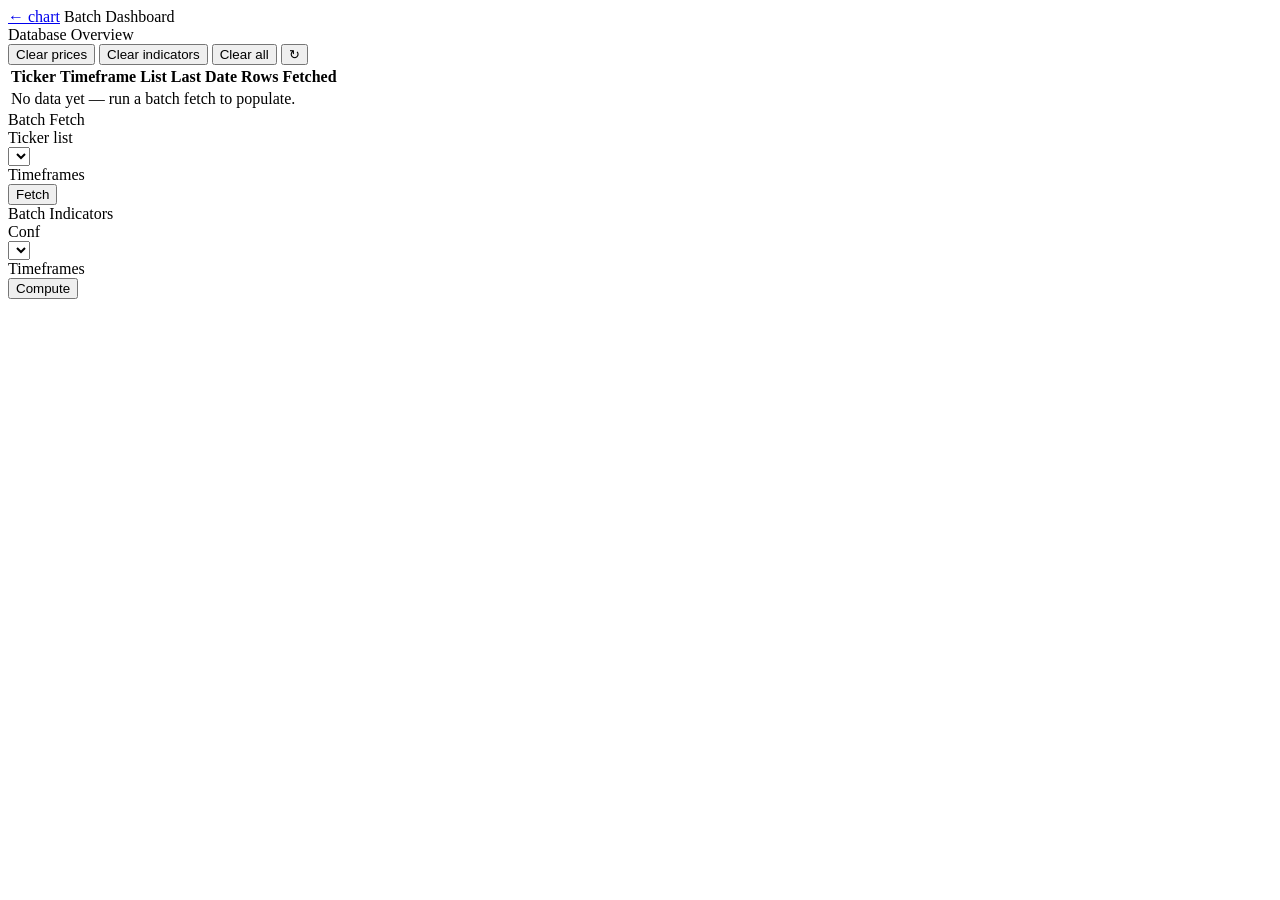
==== frontend/dashboard.html @ bda34fd2 "creating tickers and indicators and general dashboards. data fetching and analysis that feeds into t" ====
<!DOCTYPE html>
<html lang="en">
<head>
<meta charset="UTF-8">
<meta name="viewport" content="width=device-width, initial-scale=1">
<title>Batch Dashboard — Tiingo Screener</title>
<link rel="stylesheet" href="/static/css/style.css">
</head>
<body class="dash">

<!-- ── Header ───────────────────────────────────────────────── -->
<div id="dash-header">
  <a href="/" id="btn-back" title="Back to chart browser">&#8592; chart</a>
  <span id="dash-title">Batch Dashboard</span>
</div>

<!-- ── Database Overview ────────────────────────────────────── -->
<div class="dash-section">
  <div class="dash-section-head">
    <span>Database Overview</span>
    <div class="dash-section-actions">
      <button id="btn-clear-ohlcv"       title="Delete all price data (re-fetch required)">Clear prices</button>
      <button id="btn-clear-indicators"  title="Delete all computed indicator data">Clear indicators</button>
      <button id="btn-clear-all"         title="Delete everything">Clear all</button>
      <button id="btn-refresh-stats"     title="Refresh table">&#x21BB;</button>
    </div>
  </div>
  <div id="stats-summary"></div>
  <div id="stats-wrap">
    <table id="stats-table">
      <thead>
        <tr>
          <th>Ticker</th>
          <th>Timeframe</th>
          <th>List</th>
          <th>Last Date</th>
          <th>Rows</th>
          <th>Fetched</th>
        </tr>
      </thead>
      <tbody id="stats-body">
        <tr><td colspan="6" class="stats-empty">No data yet — run a batch fetch to populate.</td></tr>
      </tbody>
    </table>
  </div>
</div>

<!-- ── Batch panels ──────────────────────────────────────────── -->
<div class="dash-grid">

  <!-- Fetch -->
  <div class="dash-panel">
    <div class="dash-panel-head">Batch Fetch</div>

    <div class="dash-field">
      <label>Ticker list</label>
      <div class="dash-field-right">
        <select id="fetch-list" title="Ticker list to fetch"></select>
        <span id="fetch-list-count" class="dash-count"></span>
      </div>
    </div>

    <div class="dash-field">
      <label>Timeframes</label>
      <div id="fetch-tfs" class="dash-checks"></div>
    </div>

    <div class="dash-btn-row">
      <button id="btn-fetch" class="dash-btn">Fetch</button>
      <button id="btn-fetch-cancel" class="dash-btn-cancel" style="display:none">Cancel</button>
    </div>

    <div class="dash-progress">
      <div id="fetch-track" class="progress-track"><div id="fetch-bar" class="progress-fill"></div></div>
      <div id="fetch-meta" class="progress-meta">
        <span id="fetch-count" class="dash-count-text"></span>
        <span id="fetch-pct" class="dash-pct"></span>
        <span id="fetch-current" class="dash-current"></span>
        <span id="fetch-errors" class="dash-errors"></span>
      </div>
    </div>
    <div id="fetch-report" class="dash-report"></div>
  </div>

  <!-- Indicators -->
  <div class="dash-panel">
    <div class="dash-panel-head">Batch Indicators</div>

    <div class="dash-field">
      <label>Conf</label>
      <div class="dash-field-right">
        <select id="ind-conf" title="Indicator configuration to compute"></select>
      </div>
    </div>

    <div class="dash-field">
      <label>Timeframes</label>
      <div id="ind-tfs" class="dash-checks"></div>
    </div>

    <div class="dash-btn-row">
      <button id="btn-indicators" class="dash-btn">Compute</button>
      <button id="btn-ind-cancel" class="dash-btn-cancel" style="display:none">Cancel</button>
    </div>

    <div class="dash-progress">
      <div id="ind-track" class="progress-track"><div id="ind-bar" class="progress-fill"></div></div>
      <div id="ind-meta" class="progress-meta">
        <span id="ind-count" class="dash-count-text"></span>
        <span id="ind-pct" class="dash-pct"></span>
        <span id="ind-current" class="dash-current"></span>
        <span id="ind-errors" class="dash-errors"></span>
      </div>
    </div>
    <div id="ind-report" class="dash-report"></div>
  </div>

</div>

<script type="module" src="/static/js/dashboard.js"></script>
</body>
</html>
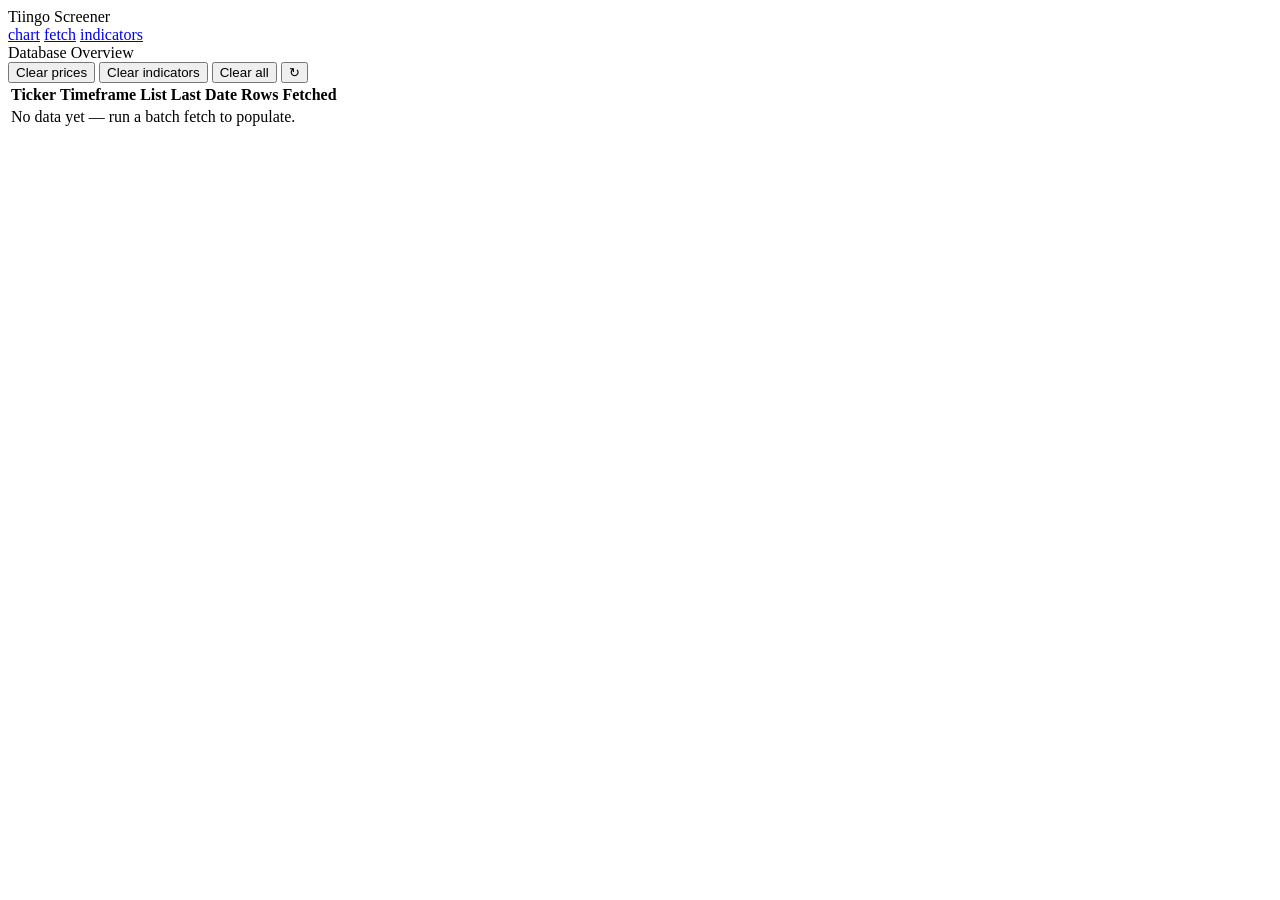
==== commit 3f42721d: "progress with UI. working on independent fetch and indicators pages. indicators configs now linked t" ====
--- a/frontend/dashboard.html
+++ b/frontend/dashboard.html
@@ -3,15 +3,19 @@
 <head>
 <meta charset="UTF-8">
 <meta name="viewport" content="width=device-width, initial-scale=1">
-<title>Batch Dashboard — Tiingo Screener</title>
+<title>Dashboard — Tiingo Screener</title>
 <link rel="stylesheet" href="/static/css/style.css">
 </head>
 <body class="dash">
 
 <!-- ── Header ───────────────────────────────────────────────── -->
 <div id="dash-header">
-  <a href="/" id="btn-back" title="Back to chart browser">&#8592; chart</a>
-  <span id="dash-title">Batch Dashboard</span>
+  <span id="dash-title">Tiingo Screener</span>
+  <div class="page-nav">
+    <a class="page-nav-item" href="/">chart</a>
+    <a class="page-nav-item" href="/fetch">fetch</a>
+    <a class="page-nav-item" href="/indicators">indicators</a>
+  </div>
 </div>
 
 <!-- ── Database Overview ────────────────────────────────────── -->
@@ -45,78 +49,6 @@
   </div>
 </div>
 
-<!-- ── Batch panels ──────────────────────────────────────────── -->
-<div class="dash-grid">
-
-  <!-- Fetch -->
-  <div class="dash-panel">
-    <div class="dash-panel-head">Batch Fetch</div>
-
-    <div class="dash-field">
-      <label>Ticker list</label>
-      <div class="dash-field-right">
-        <select id="fetch-list" title="Ticker list to fetch"></select>
-        <span id="fetch-list-count" class="dash-count"></span>
-      </div>
-    </div>
-
-    <div class="dash-field">
-      <label>Timeframes</label>
-      <div id="fetch-tfs" class="dash-checks"></div>
-    </div>
-
-    <div class="dash-btn-row">
-      <button id="btn-fetch" class="dash-btn">Fetch</button>
-      <button id="btn-fetch-cancel" class="dash-btn-cancel" style="display:none">Cancel</button>
-    </div>
-
-    <div class="dash-progress">
-      <div id="fetch-track" class="progress-track"><div id="fetch-bar" class="progress-fill"></div></div>
-      <div id="fetch-meta" class="progress-meta">
-        <span id="fetch-count" class="dash-count-text"></span>
-        <span id="fetch-pct" class="dash-pct"></span>
-        <span id="fetch-current" class="dash-current"></span>
-        <span id="fetch-errors" class="dash-errors"></span>
-      </div>
-    </div>
-    <div id="fetch-report" class="dash-report"></div>
-  </div>
-
-  <!-- Indicators -->
-  <div class="dash-panel">
-    <div class="dash-panel-head">Batch Indicators</div>
-
-    <div class="dash-field">
-      <label>Conf</label>
-      <div class="dash-field-right">
-        <select id="ind-conf" title="Indicator configuration to compute"></select>
-      </div>
-    </div>
-
-    <div class="dash-field">
-      <label>Timeframes</label>
-      <div id="ind-tfs" class="dash-checks"></div>
-    </div>
-
-    <div class="dash-btn-row">
-      <button id="btn-indicators" class="dash-btn">Compute</button>
-      <button id="btn-ind-cancel" class="dash-btn-cancel" style="display:none">Cancel</button>
-    </div>
-
-    <div class="dash-progress">
-      <div id="ind-track" class="progress-track"><div id="ind-bar" class="progress-fill"></div></div>
-      <div id="ind-meta" class="progress-meta">
-        <span id="ind-count" class="dash-count-text"></span>
-        <span id="ind-pct" class="dash-pct"></span>
-        <span id="ind-current" class="dash-current"></span>
-        <span id="ind-errors" class="dash-errors"></span>
-      </div>
-    </div>
-    <div id="ind-report" class="dash-report"></div>
-  </div>
-
-</div>
-
 <script type="module" src="/static/js/dashboard.js"></script>
 </body>
 </html>
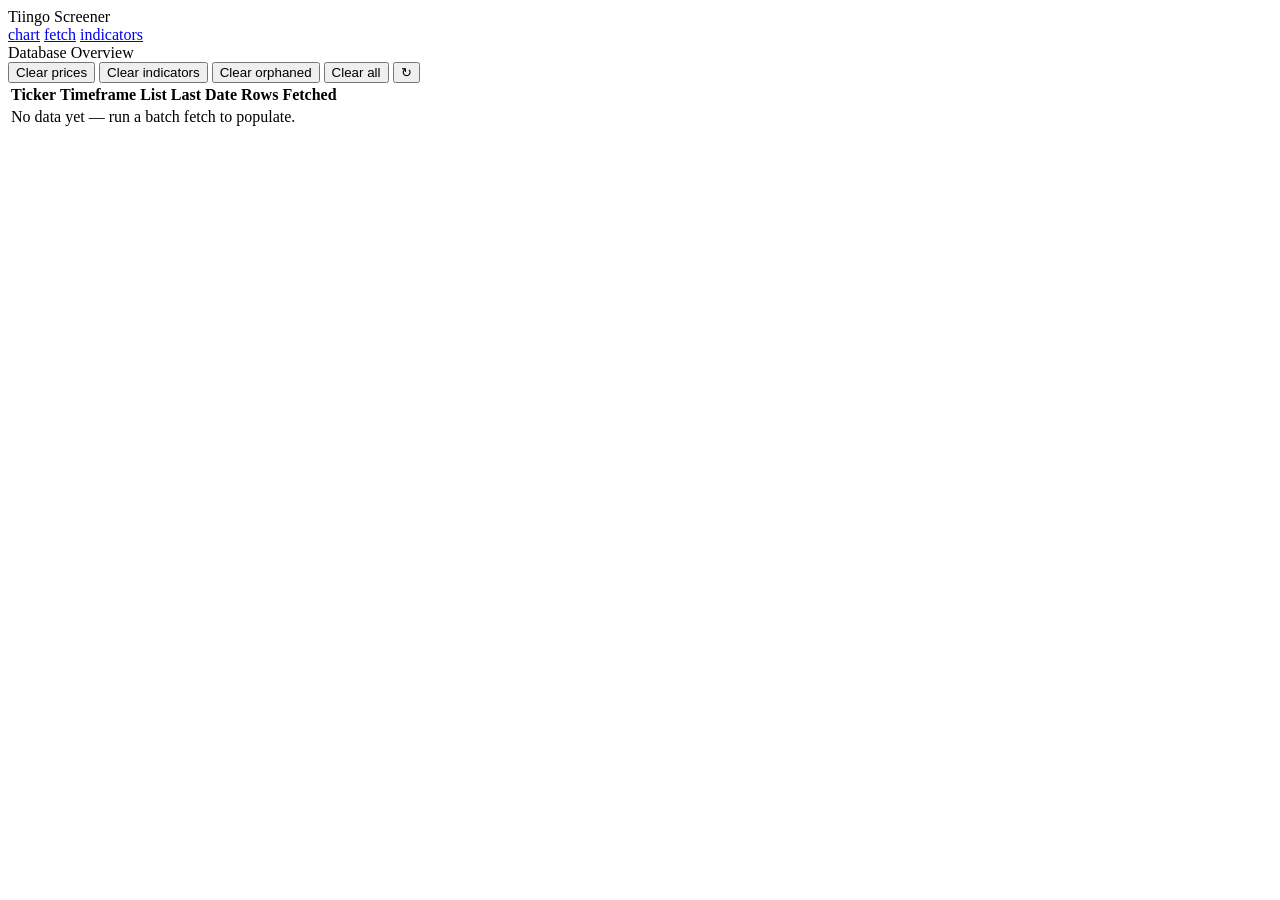
==== commit 9a37413a: "tweaks and UI improvements" ====
--- a/frontend/dashboard.html
+++ b/frontend/dashboard.html
@@ -23,9 +23,10 @@
   <div class="dash-section-head">
     <span>Database Overview</span>
     <div class="dash-section-actions">
-      <button id="btn-clear-ohlcv"       title="Delete all price data (re-fetch required)">Clear prices</button>
-      <button id="btn-clear-indicators"  title="Delete all computed indicator data">Clear indicators</button>
-      <button id="btn-clear-all"         title="Delete everything">Clear all</button>
+      <button id="btn-clear-ohlcv"           title="Delete all price data (re-fetch required)">Clear prices</button>
+      <button id="btn-clear-indicators"      title="Delete all computed indicator data">Clear indicators</button>
+      <button id="btn-clear-orphaned"        title="Delete indicator data with no matching config">Clear orphaned</button>
+      <button id="btn-clear-all"             title="Delete everything">Clear all</button>
       <button id="btn-refresh-stats"     title="Refresh table">&#x21BB;</button>
     </div>
   </div>
